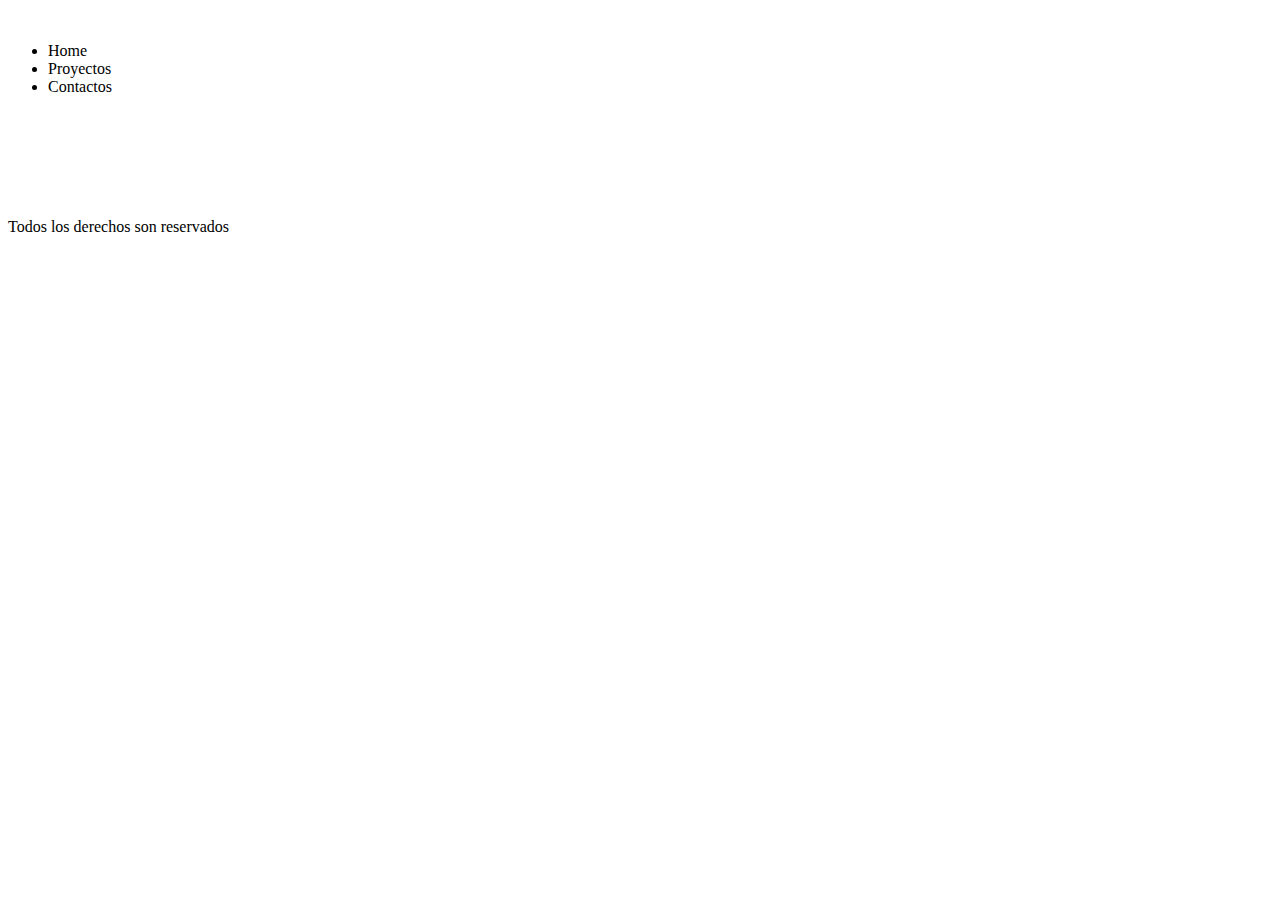
==== index.html @ 31e9d215 "subida de archivos del primer proyecto" ====
<!DOCTYPE html>
<html lang="en">
<head>
    <meta charset="UTF-8">
    <meta name="viewport" content="width=device-width, initial-scale=1.0">
    <link rel="stylesheet" href="../CLASE_07/CSS/style.css">
    <title>galeria-responsive</title>
</head>
     <!-- unidades de medida -->
     <!-- Rem 
      1rem = 16px
      1.5rem = 24px
      
      Em = 16px
      -->
<body>
    <!-- banner principal -->
    <header>
        <img class="logo" src="../CLASE_07/img/logo.png" alt="">
        <nav>
            <ul>
                <li>Home</li>
                <li>Proyectos</li>
                <li>Contactos</li>
            </ul>
        </nav>
    </header>

     <main class="contenedor">
        <div class="img-uno">
            <img src="../CLASE_07/img/uno.jpg" alt="">
        </div>
        <div class="img-dos">
            <img src="../CLASE_07/img/dos.jpg" alt="">
        </div>
        <div class="img-tres">
            <img src="../CLASE_07/img/tres.jpg" alt="">
        </div>
        <div class="img-cuatro">
            <img src="../CLASE_07/img/cuatro.jpg" alt="">
        </div>
        <div class="img-cinco">
            <img src="../CLASE_07/img/cinco.png" alt="">
        </div>    
     </main>

    <footer>
        <p>Todos los derechos son reservados</p>
    </footer> 
</body>
</html>
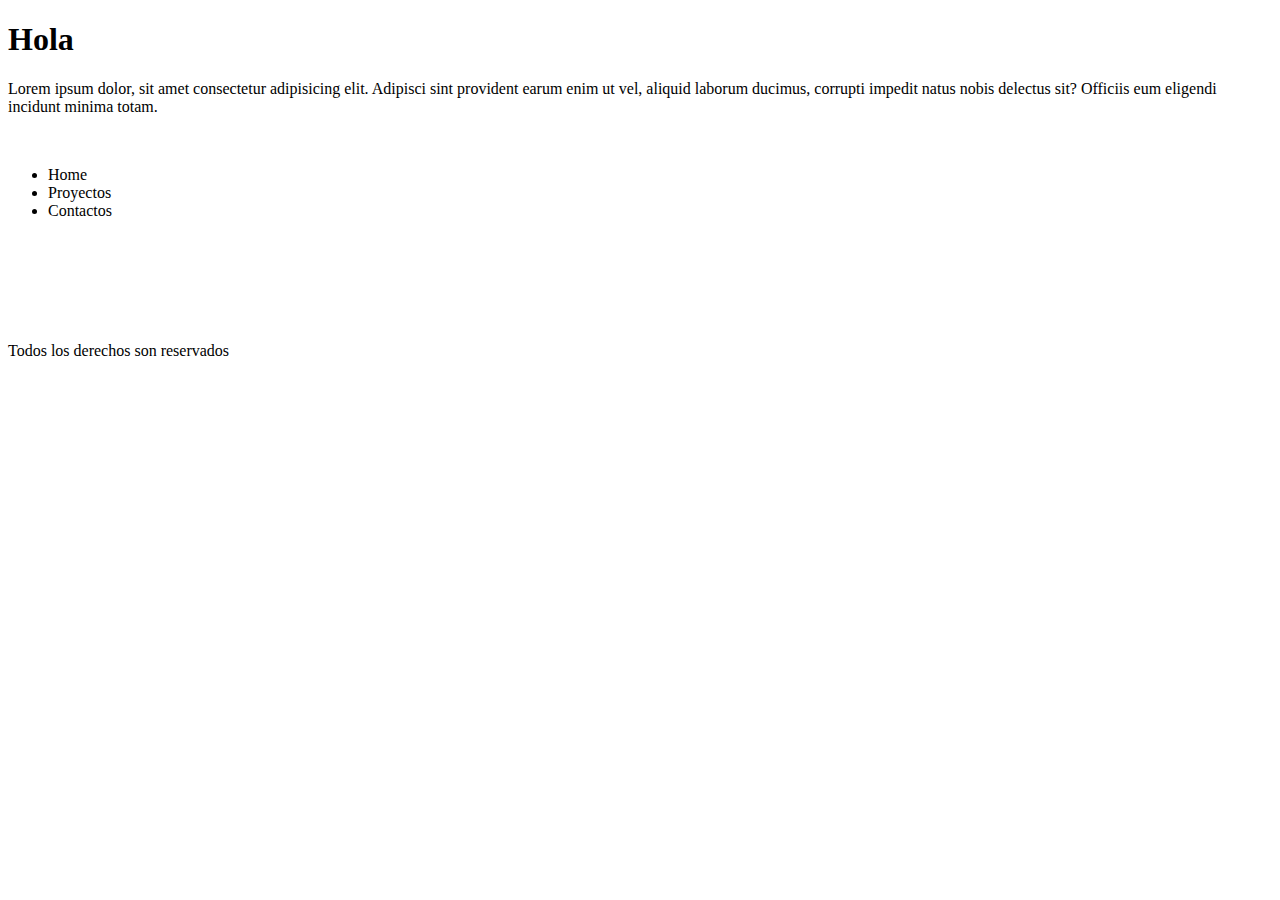
==== commit 9c3e533e: "texto y titulo" ====
--- a/index.html
+++ b/index.html
@@ -13,9 +13,14 @@
       
       Em = 16px
       -->
+      
 <body>
     <!-- banner principal -->
     <header>
+        <div>
+            <h1>Hola</h1>
+            <p>Lorem ipsum dolor, sit amet consectetur adipisicing elit. Adipisci sint provident earum enim ut vel, aliquid laborum ducimus, corrupti impedit natus nobis delectus sit? Officiis eum eligendi incidunt minima totam.</p>
+        </div>
         <img class="logo" src="../CLASE_07/img/logo.png" alt="">
         <nav>
             <ul>
